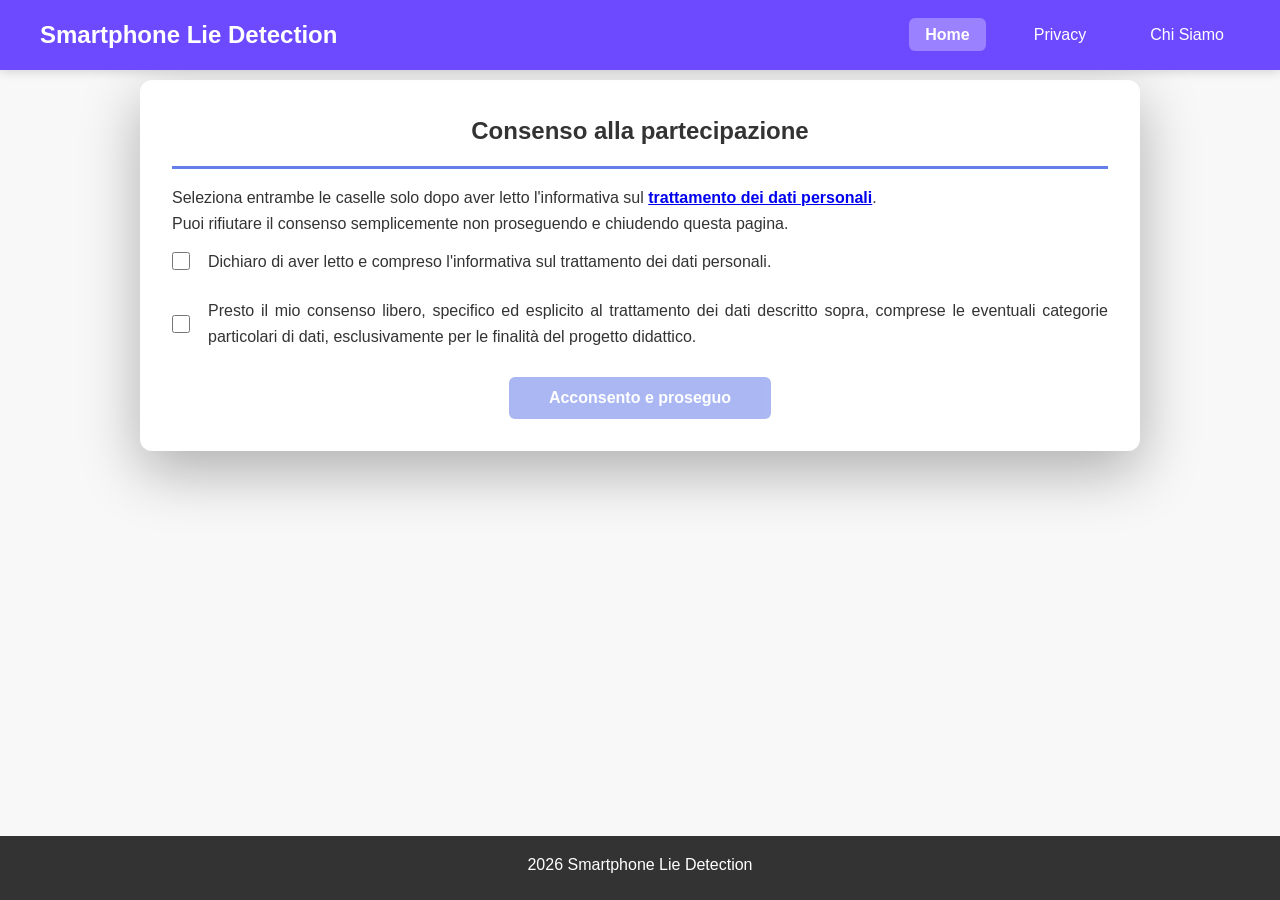
==== index.html @ 5fcfbe86 "Push Frontend project" ====
<!DOCTYPE html>
<html lang="it">

<head>
    <meta charset="UTF-8">
    <meta name="viewport" content="width=device-width, initial-scale=1.0">
    <title>Smartphone Lie Detection</title>
    <link rel="stylesheet" href="styles/styles.css">
    <link rel="stylesheet" href="styles/accept_privacy.css">
    <link rel="stylesheet" href="styles/select_mode.css">
    <link rel="stylesheet" href="styles/select_profile.css">
    <link rel="stylesheet" href="styles/question_form.css">
    <link rel="stylesheet" href="styles/waiting_page.css">
</head>

<body>
    <header>
        <nav>
            <div class="logo">Smartphone Lie Detection</div>
            <div class="menu-toggle" id="menuToggle">☰</div>
            <ul class="nav-links" id="navLinks">
                <li><a href="index.html" class="active">Home</a></li>
                <li><a href="components/privacy.html">Privacy</a></li>
                <li><a href="components/about_us.html">Chi Siamo</a></li>
            </ul>
        </nav>
    </header>

    <main>
        <section id="acceptPrivacy" class="accept-privacy"></section>
        <section id="selectMode" class="hidden"></section>
        <section id="selectProfile" class="hidden"></section>
        <section id="questionForm" class="hidden"></section>
        <div id="waitingPage" class="hidden"></div>
        <section id="finalPage" class="hidden"></section>
    </main>

    <footer>
        <p>2026 Smartphone Lie Detection </p>
        <div class="social-links">
            <!--- <a href="#">Facebook</a>
            <a href="#">Instagram</a>
            <a href="#">LinkedIn</a> --->
        </div>
    </footer>
</body>

<script type="module" src="scripts/fetch_elements.js"></script>


</html>
---- styles/styles.css ----
/* ===== BASE ===== */
* {
    margin: 0;
    padding: 0;
    box-sizing: border-box;
}

body {
    font-family: 'Segoe UI', Arial, sans-serif;
    line-height: 1.6;
    color: #333;
    background-color: #f8f8f8;
    min-height: 50vh;
    padding-bottom: 4rem;
}

main {
    margin-top: 5rem;
}

section {
    transition: all 0.5s ease;
    animation-fill-mode: forwards;
    max-width: 1000px;
    margin: 0 auto;
    padding: 2rem 2rem;
    margin-bottom: 1rem;
    text-align: justify;
    background: white;
    border-radius: 12px;
    box-shadow: 0 20px 60px rgba(0, 0, 0, 0.3);
    width: 100%;
}



a {
    text-decoration: none;
}

h1 {
    border-bottom: 3px solid #667eea;
    padding-bottom: 1rem;
    margin-bottom: 1rem;
    text-align: center;
}

h2 {
    border-bottom: 3px solid #667eea;
    margin-bottom: 1rem;
    margin-top: 1rem;
    text-align: left;
    width: fit-content;
}

ul {
    margin-left: 2rem;
}



/* ===== HEADER ===== */
header {
    background-color: #6d4aff;
    color: white;
    padding: 1rem 1rem;
    position: fixed;
    width: 100%;
    top: 0;
    z-index: 1000;
    box-shadow: 0 2px 10px rgba(0, 0, 0, 0.15);
}

nav {
    display: flex;
    justify-content: space-between;
    align-items: center;
    max-width: 1200px;
    margin: 0 auto;
}

.logo {
    font-size: 1.5rem;
    font-weight: bold;
}

.nav-links {
    list-style: none;
    display: flex;
    gap: 2rem;
}

.nav-links li a {
    color: white;
    padding: 0.5rem 1rem;
    border-radius: 6px;
    transition: all 0.3s ease;
}

.nav-links li a:hover {
    background-color: rgba(255, 255, 255, 0.2);
}

.nav-links li a.active {
    background-color: rgba(255, 255, 255, 0.3);
    font-weight: bold;
}

.menu-toggle {
    display: none;
    cursor: pointer;
    font-size: 1.5rem;
}


/* ===== MAIN ===== */


.center-column {
    display: flex;
    justify-content: center;
}

.summary {
	background: #f3f5ff;
	border: 1px solid #d9def8;
	border-left: 4px solid #667eea;
	border-radius: 12px;
	margin-top: 1rem;
	padding: 1rem 1rem;
}

.summary h2 {
	margin-bottom: 1rem;
	border-bottom: 0px;
	padding-bottom: 0rem;
	padding-top: 0rem;
    margin-top: 0rem;
}

.hidden{
    display: none;
    opacity: 0;
}


/* ===== BUTTONS ===== */
button {
  background: #667eea;
  color: white;
  border: none;
  padding: 12px 40px;
  border-radius: 6px;
  font-weight: bold;
  font-size: 1rem;
  cursor: pointer;
  transition: all 0.3s ease;
  margin-top: 1rem;
}

button:hover {
  transform: translateY(-2px);
  box-shadow: 0 10px 20px rgba(102, 126, 234, 0.3);
}

button[disabled] {
  opacity: 0.55;
  cursor: not-allowed;
  transform: none;
  box-shadow: none;
}


/* ===== FOOTER ===== */
footer {
    background-color: #333;
    color: white;
    text-align: center;
    padding: 1rem;
    bottom: 0;
    position: fixed;
    width: 100%;
    height: 4rem;
}

.social-links {
    margin-top: 1rem;
}

.social-links a {
    color: white;
    margin: 0 1rem;
    transition: opacity 0.3s ease;
}

.social-links a:hover {
    opacity: 0.7;
}


/* ===== RESPONSIVE ===== */
@media (max-width: 768px) {
    .nav-links {
        display: none;
        position: absolute;
        top: 100%;
        left: 0;
        right: 0;
        background-color: #6d4aff;
        flex-direction: column;
        padding: 1rem;
    }

    .nav-links.active {
        display: flex;
    }

    .nav-links li {
        width: 100%;
        text-align: center;
    }

    .nav-links li a {
        display: block;
        padding: 1rem;
    }

    .menu-toggle {
        display: block;
    }

}
---- styles/accept_privacy.css ----
/* ===== accept-privacy SECTION ===== */

.accept-privacy a {
  text-decoration: underline;
  font-weight: bold;
}


.checkbox-column {
  display: flex;
  align-items: flex-start;
  flex-direction: column;
}

.checkbox-line {
  display: flex;
  gap: 10px;
  margin: 12px 0;
  align-items: center;
  justify-content: flex-start;
}

.checkbox-line input[type="checkbox"] {
  margin-right: 8px;
  width: 18px;
  height: 18px;
  cursor: pointer;
  flex-shrink: 0;
}

/* ===== RESPONSIVE ===== */
@media (max-width: 768px) {
  .accept-privacy h1 {
    font-size: 2rem;
  }
}
---- styles/select_mode.css ----
.mode-selection {
    display: grid;
    grid-template-columns: 1fr 1fr;
    gap: 2rem;
}

.mode-button {
    padding: 1rem 1rem;
    border: 3px solid #e9ecef;
    border-radius: 6px;
    background: white;
    cursor: pointer;
    transition: all 0.3s ease;
    display: flex;
    flex-direction: column;
    gap: 1rem;
    font-size: 1rem;
    margin-top: 1rem;
}

.truth-button:hover {
    border-color: #28a745;
    background-color: #f0fff4;
    transform: translateY(-5px);
    box-shadow: 0 10px 25px rgba(40, 167, 69, 0.2);
}

.truth-button.active {
    border-color: #28a745;
    background-color: #e8f5e9;
}

.lie-button:hover {
    border-color: #dc3545;
    background-color: #fff5f5;
    transform: translateY(-5px);
    box-shadow: 0 10px 25px rgba(220, 53, 69, 0.2);
}

.lie-button.active {
    border-color: #dc3545;
    background-color: #ffebee;
}

.mode-title {
    font-weight: 700;
    font-size: 1.2em;
    color: #333;
}

.mode-description {
    font-size: 0.9em;
    color: #666;
    line-height: 1.5;
}
---- styles/select_profile.css ----
.profile-cards {
  display: grid;
  grid-template-columns: 1fr 1fr;
  gap: 2rem;
  margin-top: 1rem;
}

.profile-card {
  background: linear-gradient(135deg, #f5f7fa 0%, #c3cfe2 100%);
  border: 3px solid #e9ecef;
  border-radius: 6px;
  padding: 1rem 1rem;
  cursor: pointer;
  transition: all 0.3s ease;
  display: flex;
  flex-direction: column;
  align-items: center;
  text-align: center;
  color: black
}

.profile-card:hover {
  transform: translateY(-5px);
  box-shadow: 0 15px 30px rgba(0, 0, 0, 0.15);
  border-color: #667eea;
}

.profile-card.selected {
  border-color: #667eea;
  background: linear-gradient(135deg, #667eea 0%, #764ba2 100%);
}

.profile-card.selected h3 {
  color: white
}

.profile-card h3 {
  font-size: 1.2em;
  margin-bottom: 1rem;
}

.profile-image {
  max-width: 5rem;
  margin-bottom: 1rem;
}

.profile-info-box {
  background: #f8f9fa;
  border: 3px solid #667eea;
  border-radius: 6px;
  padding: 1rem;
  margin-top: 2rem;
}

#profileInfoDetails {
  display: grid;
  grid-template-columns: 1fr 1fr;
  gap: 1rem;
  margin-bottom: 2rem;
  margin-top: 1rem;
}

.info-item {
  background: white;
  padding: 12px;
  border-radius: 6px;
  border-left: 4px solid #667eea;
}

.info-label {
  font-weight: 600;
  color: #667eea;
  font-size: 0.85em;
  text-transform: uppercase;
  text-align: left;
}

.info-value {
  color: #333;
  font-size: 1em;
  margin-top: 5px;
}

.btn-confirm {
  background: linear-gradient(135deg, #667eea 0%, #764ba2 100%);
  color: white;
  border: none;
  padding: 12px 40px;
  border-radius: 6px;
  font-weight: 600;
  font-size: 1em;
  cursor: pointer;
  transition: all 0.3s ease;
  width: 100%;
  min-height: 44px;
  -webkit-appearance: none;
  appearance: none;
  -webkit-tap-highlight-color: transparent;
}

.btn-confirm:hover {
  transform: translateY(-2px);
  box-shadow: 0 10px 20px rgba(102, 126, 234, 0.3);
}
---- styles/question_form.css ----
.question-display {
    background: #f8f9fa;
    border: 3px solid #e9ecef;
    border-radius: 6px;
    padding: 1rem;
    margin-bottom: 1rem;
    margin-top: 1rem;
}

#questionText {
    font-size: 1.2em;
    font-weight: 500;
}

.answer-input-area {
    margin-bottom: 2rem;
    display: flex;
    flex-direction: column;
    gap: 1rem;
}

.answer-input-area label {
    font-weight: 600;
}

.answer-input-wrapper {
    display: flex;
    gap: 1rem;
    flex-direction: row;
}

#inputField {
    flex: 1;
    padding: 1rem;
    border: 3px solid #e9ecef;
    border-radius: 6px;
    font-size: 16px;
    transition: all 0.3s ease;
    font-family: inherit;
    min-height: 44px;
    user-select: text;
}

#inputField:focus {
    outline: none;
    border-color: #667eea;
    box-shadow: 0 0 0 3px rgba(102, 126, 234, 0.1);
}

.progress-bar-container {
    display: flex;
    align-items: center;
    gap: 1rem;
}

.progress-bar {
    flex: 1;
    height: 10px;
    background: #e9ecef;
    border-radius: 6px;
    overflow: hidden;
}

.progress-fill {
    height: 100%;
    background: linear-gradient(90deg, #667eea 0%, #764ba2 100%);
    width: 0%;
    transition: width 0.3s ease;
    border-radius: 10px;
}

.progress-text {
    color: #999;
    font-weight: 500;
}

.question-counter {
    text-align: center;
    color: #999;
    margin-top: 1rem;
}
---- styles/waiting_page.css ----
#loading {
    position: fixed;
    top: 50%;
    left: 50%;
    transform: translate(-50%, -50%);
    padding: 20px 40px;
    background-color: #fff;
    border: 2px solid #6d4aff;
    border-radius: 8px;
    font-family: sans-serif;
    font-size: 18px;
    box-shadow: 0 4px 12px rgba(0, 0, 0, 0.15);
    z-index: 1000;
}

#overlay {
    position: fixed;
    top: 0;
    left: 0;
    width: 100%;
    height: 100%;
    background-color: rgba(0, 0, 0, 0.3);
    z-index: 999;
}

.spinner {
    display: inline-block;
    width: 16px;
    height: 16px;
    border: 3px solid #ddd;
    border-top-color: #6d4aff;
    border-radius: 50%;
    animation: gira 0.8s linear infinite;
    vertical-align: middle;
    margin-right: 10px;
}

@keyframes gira {
    to {
        transform: rotate(360deg);
    }
}
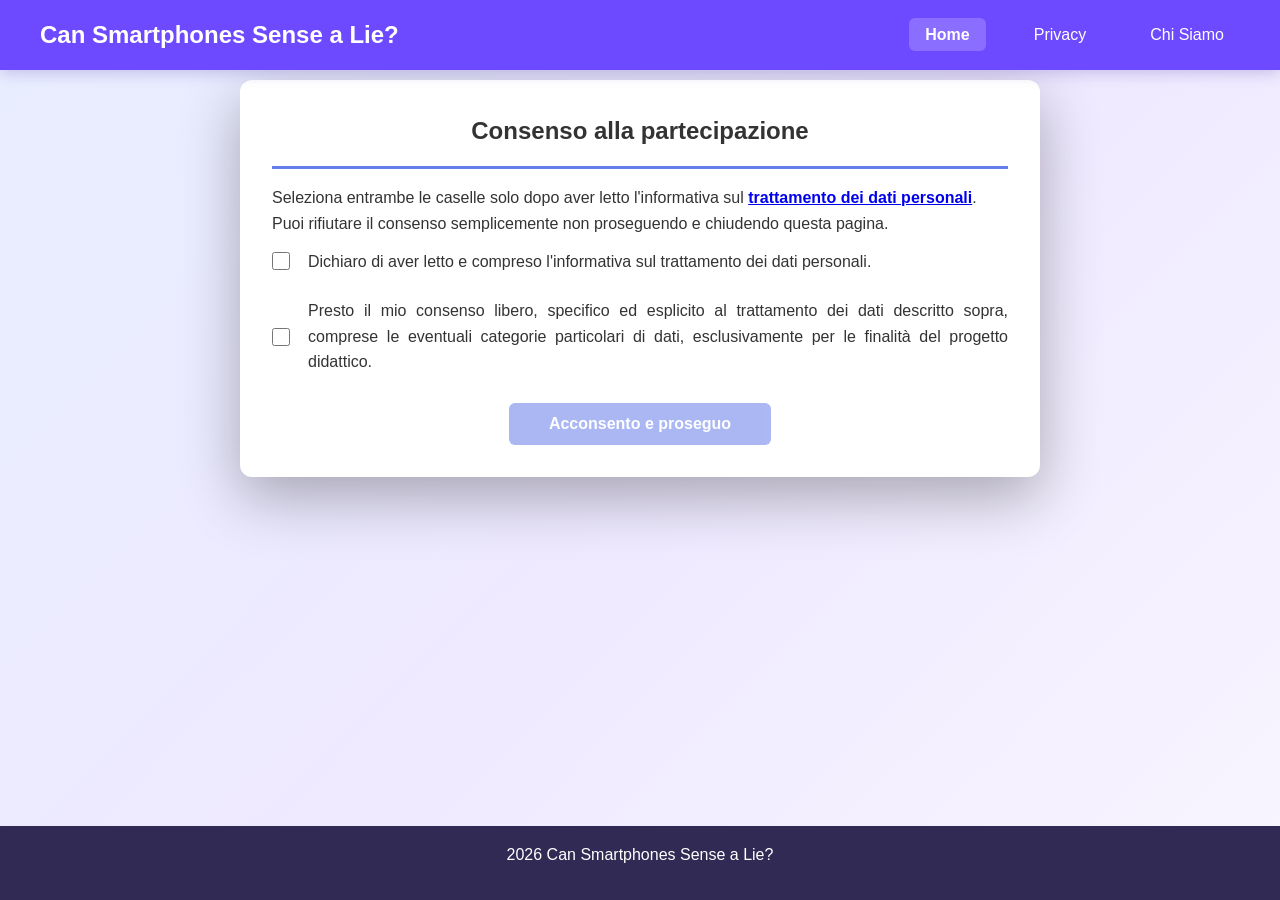
==== commit 6bc93018: "Fix frontend + Mobile navigation" ====
--- a/index.html
+++ b/index.html
@@ -16,8 +16,9 @@
 <body>
     <header>
         <nav>
-            <div class="logo">Smartphone Lie Detection</div>
-            <div class="menu-toggle" id="menuToggle">☰</div>
+            <div class="logo">Can Smartphones Sense a Lie?</div>
+            <button class="menu-toggle" id="menuToggle" type="button" aria-label="Apri il menu"
+                aria-controls="navLinks" aria-expanded="false">☰</button>
             <ul class="nav-links" id="navLinks">
                 <li><a href="index.html" class="active">Home</a></li>
                 <li><a href="components/privacy.html">Privacy</a></li>
@@ -27,25 +28,27 @@
     </header>
 
     <main>
-        <section id="acceptPrivacy" class="accept-privacy"></section>
-        <section id="selectMode" class="hidden"></section>
-        <section id="selectProfile" class="hidden"></section>
-        <section id="questionForm" class="hidden"></section>
-        <div id="waitingPage" class="hidden"></div>
-        <section id="finalPage" class="hidden"></section>
+        <div class="study-card">
+            <section id="acceptPrivacy" class="accept-privacy"></section>
+            <section id="selectMode" class="hidden"></section>
+            <section id="selectProfile" class="hidden"></section>
+            <section id="questionForm" class="hidden"></section>
+            <div id="waitingPage" class="hidden"></div>
+            <section id="finalPage" class="hidden"></section>
+        </div>
     </main>
 
     <footer>
-        <p>2026 Smartphone Lie Detection </p>
+        <p>2026 Can Smartphones Sense a Lie?</p>
         <div class="social-links">
             <!--- <a href="#">Facebook</a>
             <a href="#">Instagram</a>
             <a href="#">LinkedIn</a> --->
         </div>
     </footer>
+
+    <script src="scripts/navigation.js"></script>
+    <script type="module" src="scripts/fetch_elements.js"></script>
 </body>
 
-<script type="module" src="scripts/fetch_elements.js"></script>
-
-
-</html>+</html>
--- a/styles/styles.css
+++ b/styles/styles.css
@@ -9,19 +9,28 @@
     font-family: 'Segoe UI', Arial, sans-serif;
     line-height: 1.6;
     color: #333;
-    background-color: #f8f8f8;
-    min-height: 50vh;
-    padding-bottom: 4rem;
+    background: linear-gradient(
+        135deg,
+        #e8eeff 0%,
+        #eee9ff 50%,
+        #f8f5ff 100%
+    );
+    min-height: 100vh;
+    min-height: 100dvh;
+    display: flex;
+    flex-direction: column;
 }
 
 main {
-    margin-top: 5rem;
+    flex: 1;
+    width: 100%;
+    padding: 5rem 1rem 2rem;
 }
 
 section {
     transition: all 0.5s ease;
     animation-fill-mode: forwards;
-    max-width: 1000px;
+    max-width: 800px;
     margin: 0 auto;
     padding: 2rem 2rem;
     margin-bottom: 1rem;
@@ -32,6 +41,29 @@
     width: 100%;
 }
 
+.study-card {
+    width: 100%;
+    max-width: 800px;
+    margin: 0 auto 1rem;
+    background: white;
+    border-radius: 12px;
+    box-shadow: 0 20px 60px rgba(0, 0, 0, 0.3);
+    overflow: hidden;
+}
+
+.study-card > section {
+    width: 100%;
+    max-width: none;
+    margin: 0;
+    background: transparent;
+    border-radius: 0;
+    box-shadow: none;
+}
+
+.study-card > section:not(.hidden) + section:not(.hidden) {
+    border-top: 1px solid #e9ecef;
+}
+
 
 
 a {
@@ -61,14 +93,14 @@
 
 /* ===== HEADER ===== */
 header {
-    background-color: #6d4aff;
+    background: #6D4AFF;
     color: white;
     padding: 1rem 1rem;
     position: fixed;
     width: 100%;
     top: 0;
     z-index: 1000;
-    box-shadow: 0 2px 10px rgba(0, 0, 0, 0.15);
+    box-shadow: 0 3px 14px rgba(74, 51, 170, 0.25);
 }
 
 nav {
@@ -88,6 +120,7 @@
     list-style: none;
     display: flex;
     gap: 2rem;
+    margin: 0;
 }
 
 .nav-links li a {
@@ -98,18 +131,31 @@
 }
 
 .nav-links li a:hover {
+    background-color: rgba(255, 255, 255, 0.12);
+}
+
+.nav-links li a.active {
     background-color: rgba(255, 255, 255, 0.2);
-}
-
-.nav-links li a.active {
-    background-color: rgba(255, 255, 255, 0.3);
     font-weight: bold;
 }
 
 .menu-toggle {
     display: none;
+    margin: 0;
+    padding: 0.25rem;
+    border: none;
+    background: transparent;
+    color: white;
     cursor: pointer;
     font-size: 1.5rem;
+    line-height: 1;
+}
+
+.menu-toggle:hover,
+.menu-toggle:active {
+    background: rgba(255, 255, 255, 0.15);
+    box-shadow: none;
+    transform: none;
 }
 
 
@@ -173,14 +219,13 @@
 
 /* ===== FOOTER ===== */
 footer {
-    background-color: #333;
+    background-color: #302a54;
     color: white;
     text-align: center;
     padding: 1rem;
-    bottom: 0;
-    position: fixed;
-    width: 100%;
-    height: 4rem;
+    width: 100%;
+    min-height: 4rem;
+    position: static;
 }
 
 .social-links {
@@ -200,33 +245,92 @@
 
 /* ===== RESPONSIVE ===== */
 @media (max-width: 768px) {
+    main {
+        padding: 4.5rem 0.5rem 1rem;
+    }
+
+    section {
+        padding: 1rem;
+        text-align: left;
+    }
+
+    .logo {
+        font-size: clamp(0.9rem, 4vw, 1.15rem);
+        line-height: 1.2;
+        white-space: nowrap;
+    }
+
     .nav-links {
-        display: none;
+        display: flex;
         position: absolute;
-        top: 100%;
-        left: 0;
-        right: 0;
-        background-color: #6d4aff;
+        top: calc(100% + 0.5rem);
+        right: 0.75rem;
+        left: auto;
+        width: min(20rem, calc(100vw - 1.5rem));
+        margin: 0;
+        padding: 0.5rem;
+        gap: 0.25rem;
         flex-direction: column;
-        padding: 1rem;
+        list-style: none;
+        background: white;
+        border: 1px solid rgba(109, 74, 255, 0.18);
+        border-radius: 14px;
+        box-shadow: 0 14px 35px rgba(48, 42, 84, 0.22);
+        opacity: 0;
+        visibility: hidden;
+        pointer-events: none;
+        transform: translateY(-8px) scale(0.98);
+        transform-origin: top right;
+        transition: opacity 0.2s ease,
+                    transform 0.2s ease,
+                    visibility 0.2s ease;
     }
 
     .nav-links.active {
-        display: flex;
+        opacity: 1;
+        visibility: visible;
+        pointer-events: auto;
+        transform: translateY(0) scale(1);
     }
 
     .nav-links li {
         width: 100%;
-        text-align: center;
     }
 
     .nav-links li a {
         display: block;
-        padding: 1rem;
+        padding: 0.85rem 1rem;
+        color: #302a54;
+        border-radius: 9px;
+    }
+
+    .nav-links li a:hover {
+        color: #6d4aff;
+        background: #f5f2ff;
+    }
+
+    .nav-links li a.active {
+        color: #6d4aff;
+        background: #eee9ff;
     }
 
     .menu-toggle {
         display: block;
     }
 
-}+}
+
+@media (max-width: 600px) {
+    main {
+        padding: 4.5rem 0.5rem 1rem;
+    }
+
+    section {
+        padding: 1rem;
+        border-radius: 8px;
+    }
+
+    .study-card {
+        border-radius: 8px;
+    }
+}
--- a/styles/accept_privacy.css
+++ b/styles/accept_privacy.css
@@ -33,4 +33,4 @@
   .accept-privacy h1 {
     font-size: 2rem;
   }
-}+}
--- a/styles/select_mode.css
+++ b/styles/select_mode.css
@@ -52,4 +52,10 @@
     font-size: 0.9em;
     color: #666;
     line-height: 1.5;
-}+}
+
+@media (max-width: 600px) {
+    .mode-selection {
+        grid-template-columns: 1fr;
+    }
+}
--- a/styles/select_profile.css
+++ b/styles/select_profile.css
@@ -16,7 +16,7 @@
   flex-direction: column;
   align-items: center;
   text-align: center;
-  color: black
+  color: black;
 }
 
 .profile-card:hover {
@@ -54,7 +54,7 @@
 
 #profileInfoDetails {
   display: grid;
-  grid-template-columns: 1fr 1fr;
+  grid-template-columns: repeat(2, minmax(0, 1fr));
   gap: 1rem;
   margin-bottom: 2rem;
   margin-top: 1rem;
@@ -65,6 +65,7 @@
   padding: 12px;
   border-radius: 6px;
   border-left: 4px solid #667eea;
+  min-width: 0;
 }
 
 .info-label {
@@ -79,6 +80,11 @@
   color: #333;
   font-size: 1em;
   margin-top: 5px;
+}
+
+.info-label,
+.info-value {
+  overflow-wrap: anywhere;
 }
 
 .btn-confirm {
@@ -101,4 +107,23 @@
 .btn-confirm:hover {
   transform: translateY(-2px);
   box-shadow: 0 10px 20px rgba(102, 126, 234, 0.3);
-}+}
+
+@media (max-width: 768px) {
+  #profileInfoDetails {
+    grid-template-columns: minmax(0, 1fr);
+    gap: 0.75rem;
+  }
+
+  .profile-info-box {
+    padding: 0.75rem;
+    margin-top: 1rem;
+  }
+}
+
+@media (max-width: 480px) {
+  .profile-cards {
+    grid-template-columns: 1fr;
+    gap: 1rem;
+  }
+}
--- a/styles/question_form.css
+++ b/styles/question_form.css
@@ -78,4 +78,17 @@
     text-align: center;
     color: #999;
     margin-top: 1rem;
-}+}
+
+@media (max-width: 600px) {
+    .answer-input-wrapper {
+        flex-direction: column;
+    }
+
+    #inputField,
+    #buttonSubmitAnswer {
+        width: 100%;
+        min-height: 44px;
+        font-size: 16px;
+    }
+}
--- a/styles/waiting_page.css
+++ b/styles/waiting_page.css
@@ -39,4 +39,4 @@
     to {
         transform: rotate(360deg);
     }
-}+}
